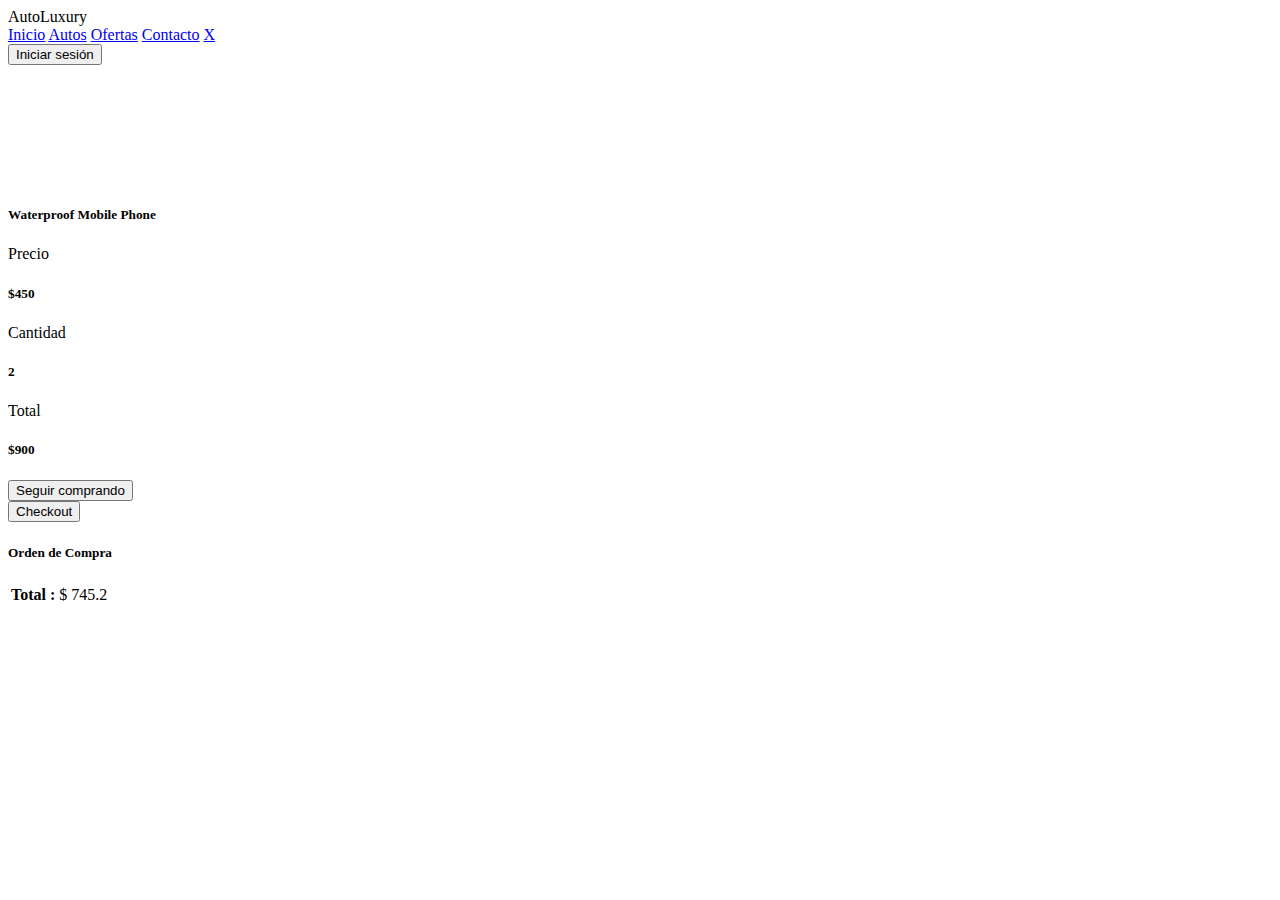
==== cart.html @ 0db0474b "facu" ====
<!DOCTYPE html>
<html lang="en">
 <head>
  <meta charset="UTF-8" />
  <meta name="viewport" content="width=device-width, initial-scale=1.0" />
  <title>Instrumentario</title>
  <link rel="icon" type="image/png" href="./assets/favicon.png" />
  <link
   href="https://cdn.jsdelivr.net/npm/bootstrap@5.0.2/dist/css/bootstrap.min.css"
   rel="stylesheet"
   integrity="sha384-EVSTQN3/azprG1Anm3QDgpJLIm9Nao0Yz1ztcQTwFspd3yD65VohhpuuCOmLASjC"
   crossorigin="anonymous"
  />
  <link rel="stylesheet" href="./styles.css" />
  <style>
   #cart .card .me-4 {
    width: 180px;
    overflow: hidden;
    height: 120px;
    display: flex;
    align-items: center;
    border-radius: 5px;
   }

   #cart .card .me-4 img {
    width: 100%;
   }
  </style>
 </head>
 <body id="cart">
  <header></header>
  <div class="container pt-4">
   <div class="row">
    <div class="col-xl-8" id="cards">
     <div class="card border shadow-none">
      <div class="card-body">
       <div class="d-flex align-items-start border-bottom pb-3">
        <div class="me-4">
         <img
          src="https://www.bootdey.com/image/380x380/008B8B/000000"
          alt=""
          class="avatar-lg rounded"
         />
        </div>
        <div class="flex-grow-1 overflow-hidden">
         <h5 class="text-truncate font-size-18">Waterproof Mobile Phone</h5>
         <div class="row">
          <div class="col-md-4">
           <div class="mt-3">
            <p class="text-muted mb-2">Precio</p>
            <h5 class="mb-0 mt-2">$450</h5>
           </div>
          </div>
          <div class="col-md-5">
           <div class="mt-3">
            <p class="text-muted mb-2">Cantidad</p>
            <h5 class="mb-0 mt-2">2</h5>
           </div>
          </div>
          <div class="col-md-3">
           <div class="mt-3">
            <p class="text-muted mb-2">Total</p>
            <h5>$900</h5>
           </div>
          </div>
         </div>
        </div>
       </div>
      </div>
     </div>
     <div class="row my-4">
      <div class="col-sm-6">
       <button class="btn">Seguir comprando</button>
      </div>
      <div class="col-sm-6">
       <div class="text-sm-end mt-2 mt-sm-0">
        <button id="btn-checkout" class="btn btn-success">Checkout</button>
       </div>
      </div>
     </div>
    </div>
    <div class="col-xl-4">
     <div class="mt-5 mt-lg-0">
      <div class="card border shadow-none">
       <div class="card-header bg-transparent border-bottom py-3 px-4">
        <h5 class="font-size-16 mb-0">Orden de Compra</h5>
       </div>
       <div class="card-body p-4 pt-2">
        <div class="table-responsive">
         <table class="table mb-0">
          <tbody>
           <tr class="bg-light">
            <th>Total :</th>
            <td class="text-end">
             <span class="fw-bold"> $ 745.2 </span>
            </td>
           </tr>
          </tbody>
         </table>
        </div>
       </div>
      </div>
     </div>
    </div>
   </div>
  </div>
  <script src="./navbar.js"></script>
 </body>
</html>
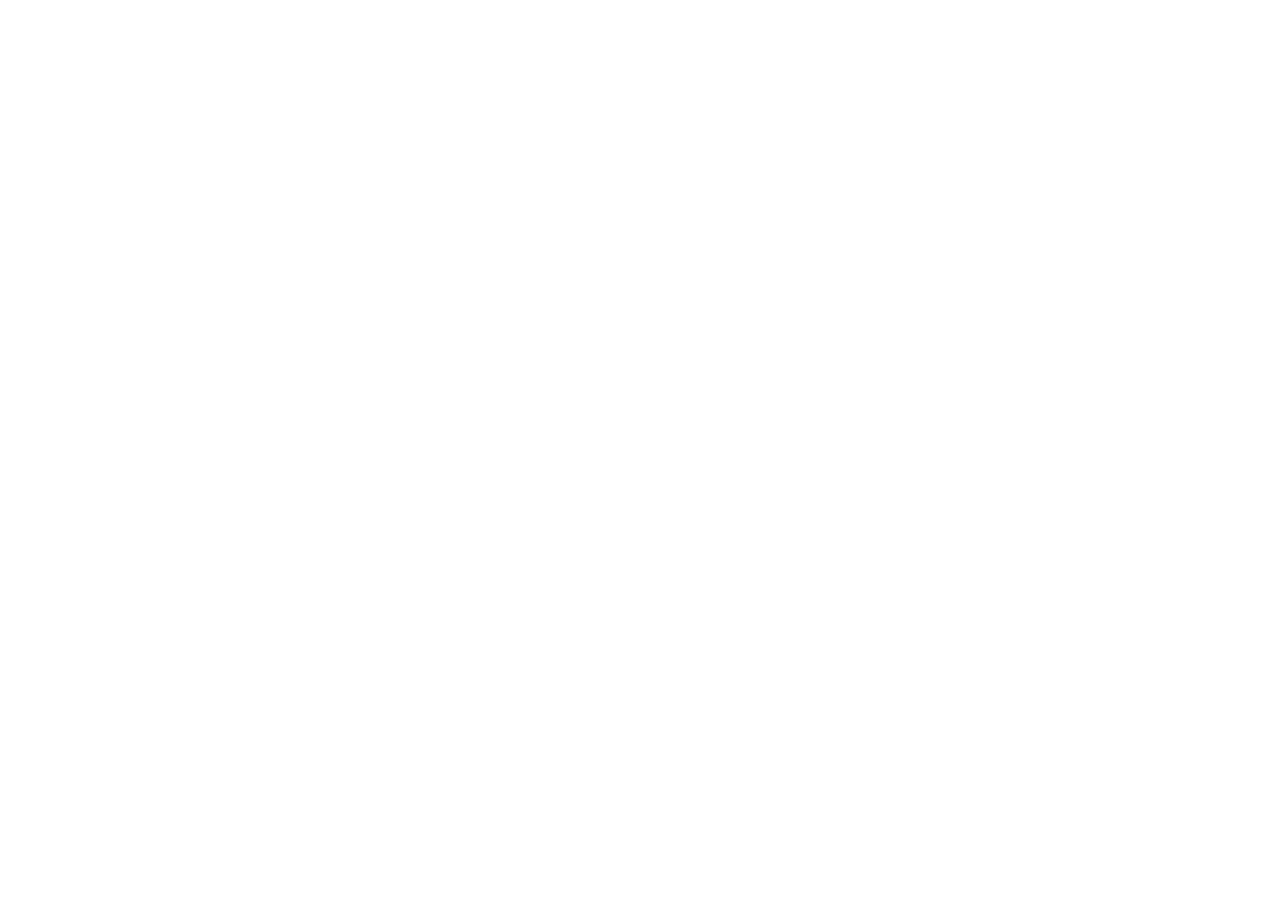
==== commit 3ecc96c9: "hola que tal" ====
--- a/cart.html
+++ b/cart.html
@@ -27,83 +27,5 @@
    }
   </style>
  </head>
- <body id="cart">
-  <header></header>
-  <div class="container pt-4">
-   <div class="row">
-    <div class="col-xl-8" id="cards">
-     <div class="card border shadow-none">
-      <div class="card-body">
-       <div class="d-flex align-items-start border-bottom pb-3">
-        <div class="me-4">
-         <img
-          src="https://www.bootdey.com/image/380x380/008B8B/000000"
-          alt=""
-          class="avatar-lg rounded"
-         />
-        </div>
-        <div class="flex-grow-1 overflow-hidden">
-         <h5 class="text-truncate font-size-18">Waterproof Mobile Phone</h5>
-         <div class="row">
-          <div class="col-md-4">
-           <div class="mt-3">
-            <p class="text-muted mb-2">Precio</p>
-            <h5 class="mb-0 mt-2">$450</h5>
-           </div>
-          </div>
-          <div class="col-md-5">
-           <div class="mt-3">
-            <p class="text-muted mb-2">Cantidad</p>
-            <h5 class="mb-0 mt-2">2</h5>
-           </div>
-          </div>
-          <div class="col-md-3">
-           <div class="mt-3">
-            <p class="text-muted mb-2">Total</p>
-            <h5>$900</h5>
-           </div>
-          </div>
-         </div>
-        </div>
-       </div>
-      </div>
-     </div>
-     <div class="row my-4">
-      <div class="col-sm-6">
-       <button class="btn">Seguir comprando</button>
-      </div>
-      <div class="col-sm-6">
-       <div class="text-sm-end mt-2 mt-sm-0">
-        <button id="btn-checkout" class="btn btn-success">Checkout</button>
-       </div>
-      </div>
-     </div>
-    </div>
-    <div class="col-xl-4">
-     <div class="mt-5 mt-lg-0">
-      <div class="card border shadow-none">
-       <div class="card-header bg-transparent border-bottom py-3 px-4">
-        <h5 class="font-size-16 mb-0">Orden de Compra</h5>
-       </div>
-       <div class="card-body p-4 pt-2">
-        <div class="table-responsive">
-         <table class="table mb-0">
-          <tbody>
-           <tr class="bg-light">
-            <th>Total :</th>
-            <td class="text-end">
-             <span class="fw-bold"> $ 745.2 </span>
-            </td>
-           </tr>
-          </tbody>
-         </table>
-        </div>
-       </div>
-      </div>
-     </div>
-    </div>
-   </div>
-  </div>
-  <script src="./navbar.js"></script>
- </body>
+<header></header>
 </html>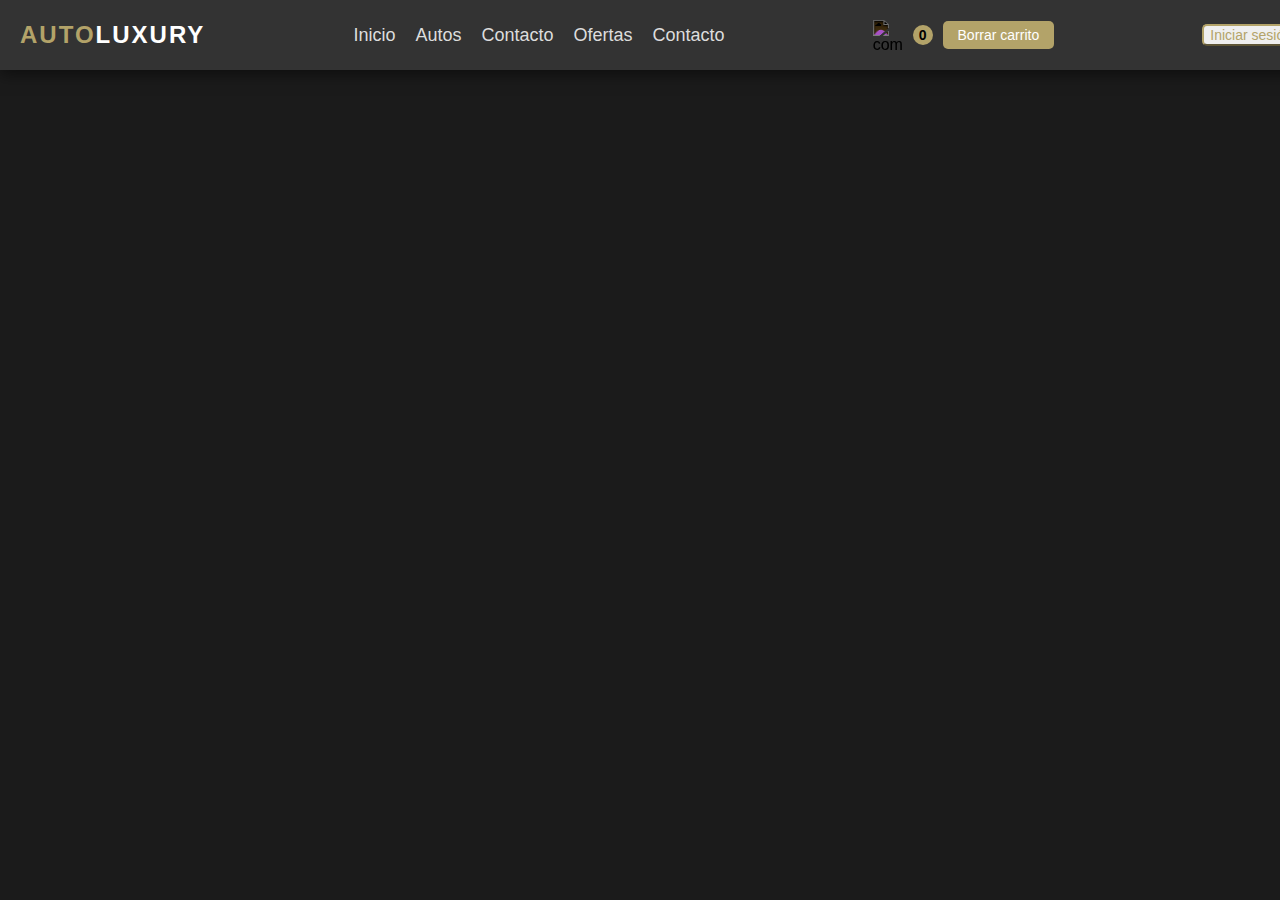
==== commit b6a50eaa: "final" ====
--- a/cart.html
+++ b/cart.html
@@ -3,29 +3,20 @@
  <head>
   <meta charset="UTF-8" />
   <meta name="viewport" content="width=device-width, initial-scale=1.0" />
-  <title>Instrumentario</title>
-  <link rel="icon" type="image/png" href="./assets/favicon.png" />
+  <title>indefinido</title>
+  <link rel="icon" type="image/png" href="" />
+  <link rel="stylesheet" href="/archivos.css/style.css">
   <link
    href="https://cdn.jsdelivr.net/npm/bootstrap@5.0.2/dist/css/bootstrap.min.css"
-   rel="stylesheet"
    integrity="sha384-EVSTQN3/azprG1Anm3QDgpJLIm9Nao0Yz1ztcQTwFspd3yD65VohhpuuCOmLASjC"
    crossorigin="anonymous"
   />
-  <link rel="stylesheet" href="./styles.css" />
-  <style>
-   #cart .card .me-4 {
-    width: 180px;
-    overflow: hidden;
-    height: 120px;
-    display: flex;
-    align-items: center;
-    border-radius: 5px;
-   }
-
-   #cart .card .me-4 img {
-    width: 100%;
-   }
-  </style>
  </head>
-<header></header>
+<body id = "cart">
+    <header></header>
+    <div class="compras"></div>
+</body>
+<script src="navbar.js"></script>
+<script src="cart.js"></script>
+<script type="text/javascript" src="https://cdn.jsdelivr.net/npm/toastify-js"></script>
 </html>--- a/archivos.css/style.css
+++ b/archivos.css/style.css
@@ -0,0 +1,553 @@
+/* General Body Styles */
+body {
+  margin: 0;
+  font-family: Arial, sans-serif;
+  background-color: #1b1b1b;
+  color: #fff;
+}
+
+/* Navbar General Styles */
+.navbar {
+  display: flex;
+  align-items: center;
+  justify-content: space-between;
+  padding: 20px;
+  background-color: #333;
+  box-shadow: 0 4px 15px rgba(0, 0, 0, 0.5);
+  position: relative;
+  width: 100%;
+  top: 0;
+  z-index: 10;
+  transition: background-color 0.4s ease;
+}
+
+/* Logo Styles */
+.navbar-logo {
+  font-size: 24px;
+  color: #fff;
+  text-transform: uppercase;
+  font-weight: bold;
+  cursor: pointer;
+  letter-spacing: 2px;
+  transition: transform 0.3s ease, color 0.3s ease;
+}
+
+.navbar-logo span {
+  color: #b3a369;
+}
+
+.navbar-logo:hover {
+  color: #b3a369;
+  transform: scale(1.1);
+}
+
+/* Navbar Menu Styles */
+.navbar-menu {
+  display: flex;
+  align-items: center;
+  gap: 20px;
+  position: relative;
+}
+
+.navbar-menu a {
+  color: #ddd;
+  text-decoration: none;
+  font-size: 18px;
+  position: relative;
+  transition: color 0.3s ease, transform 0.3s ease;
+}
+
+.navbar-menu a:hover {
+  color: #b3a369;
+  transform: scale(1.1);
+}
+
+/* Menú desplegable de "Categorias" */
+.navbar-menu .categorias {
+  list-style: none;
+  margin: 0;
+  padding: 0;
+  background-color: #444;
+  border-radius: 5px;
+  display: none;
+  position: absolute;
+  top: 100%;
+  left: 0;
+  box-shadow: 0 4px 10px rgba(0, 0, 0, 0.3);
+  z-index: 100;
+}
+
+.categorias li {
+  width: 150px;
+}
+
+.categorias li a {
+  display: block;
+  padding: 10px 15px;
+  color: #fff;
+  text-decoration: none;
+  font-size: 16px;
+  transition: background-color 0.3s ease;
+}
+
+.categorias li a:hover {
+  background-color: #555;
+  color: #b3a369;
+}
+
+/* Mostrar menú desplegable solo al pasar el mouse sobre "Autos" */
+.autos-link:hover + .categorias,
+.categorias:hover {
+  display: block;
+}
+
+/* Menú desplegable de "Contacto" */
+.navbar-menu .contacto-link {
+  position: relative;
+}
+
+.navbar-menu .contacto-categorias {
+  display: none;
+  position: absolute;
+  background-color: #444;
+  padding: 10px;
+  list-style: none;
+  margin-top: 5px;
+  border-radius: 5px;
+  z-index: 10;
+  left: 0;
+  width: max-content;
+}
+
+.navbar-menu .contacto-link:hover + .contacto-categorias,
+.contacto-categorias:hover {
+  display: block;
+}
+
+.navbar-menu .contacto-categorias li {
+  padding: 5px;
+}
+
+.navbar-menu .contacto-categorias li a {
+  color: #fff;
+  text-decoration: none;
+  font-size: 16px;
+}
+
+.navbar-menu .contacto-categorias li a:hover {
+  background-color: #555;
+  color: #b3a369;
+}
+
+/* Navbar Cart Styles */
+.navbar-cart {
+  display: flex;
+  align-items: center;
+  gap: 10px;
+  cursor: pointer;
+}
+
+.navbar-cart img {
+  width: 30px;
+  height: 30px;
+  filter: invert(1);
+  transition: transform 0.3s ease;
+}
+
+.navbar-cart img:hover {
+  transform: scale(1.2);
+}
+
+#cart-counter {
+  font-size: 14px;
+  background-color: #b3a369;
+  color: #000;
+  padding: 2px 6px;
+  border-radius: 50%;
+  font-weight: bold;
+}
+
+/* Botones */
+.btn {
+  font-size: 14px;
+  border-radius: 5px;
+  transition: background-color 0.3s ease, color 0.3s ease;
+}
+
+.btn-outline-success {
+  border-color: #b3a369;
+  color: #b3a369;
+}
+
+.btn-outline-success:hover {
+  background-color: #b3a369;
+  color: #222;
+}
+
+/* Estilos para la barra de carrito */
+.navbar-cart {
+  display: flex;
+  align-items: center;
+  gap: 10px;
+  cursor: pointer;
+}
+
+/* Imagen del carrito */
+.navbar-cart img {
+  width: 30px;
+  height: 30px;
+  filter: invert(1);
+  transition: transform 0.3s ease;
+}
+
+/* Cuando el ratón pasa por el carrito */
+.navbar-cart img:hover {
+  transform: scale(1.2);
+}
+
+/* Contador del carrito */
+#cart-counter {
+  font-size: 14px;
+  background-color: #b3a369;
+  color: #000;
+  padding: 2px 6px;
+  border-radius: 50%;
+  font-weight: bold;
+}
+
+/* Estilos para el botón de borrar carrito */
+.clear-cart-btn {
+  background-color: #b3a369;
+  border: none;
+  color: #fff;
+  padding: 6px 15px;
+  border-radius: 5px;
+  font-size: 14px;
+  cursor: pointer;
+  transition: background-color 0.3s ease;
+}
+
+.clear-cart-btn:hover {
+  background-color: #a08d3a;
+}
+
+
+
+
+
+
+
+
+/* Estilo general para las cards */
+.card {
+  background-color: #f9f9f9; /* Fondo suave, similar al color de una tarjeta */
+  border: 1px solid #ddd; /* Borde ligero */
+  border-radius: 8px;
+  box-shadow: 0 4px 8px rgba(0, 0, 0, 0.1); /* Sombra ligera para profundidad */
+  transition: all 0.3s ease-in-out; /* Transición suave para efectos */
+}
+
+/* Al pasar el mouse sobre la card */
+.card:hover {
+  box-shadow: 0 6px 12px rgba(0, 0, 0, 0.2); /* Sombra más fuerte al pasar el mouse */
+  transform: scale(1.05); /* Aumenta ligeramente el tamaño */
+}
+
+/* Estilo específico para las cards en el carrito */
+.cart-card {
+  background-color: #f0f0f0; /* Fondo gris suave para el carrito */
+  border: 1px solid #ccc; /* Borde más oscuro */
+  padding: 20px;
+  margin-bottom: 15px; /* Espacio entre las cards */
+}
+
+/* Agregar un fondo a las cards del carrito */
+.cart-card img {
+  max-width: 100%;
+  border-radius: 8px;
+}
+
+/* Texto de las cards */
+.cart-card .card-title {
+  font-size: 1.2em;
+  font-weight: bold;
+  color: #333; /* Texto oscuro */
+}
+
+/* Precio en el carrito */
+.cart-card .price {
+  font-size: 1.4em;
+  color: #e74c3c; /* Color rojo para el precio */
+  font-weight: bold;
+}
+
+/* Botón de eliminar o modificar en el carrito */
+.cart-card .btn {
+  background-color: #3498db;
+  color: white;
+  border: none;
+  padding: 8px 15px;
+  border-radius: 4px;
+  cursor: pointer;
+  transition: background-color 0.3s;
+}
+
+.cart-card .btn:hover {
+  background-color: #2980b9; /* Cambio de color al pasar el mouse */
+}
+
+
+
+
+.filtro{
+  display:none;
+}
+
+.carrito{
+  width: 25px;
+  height: 25px;
+}
+
+.Cargando{
+  
+.lds-facebook,
+.lds-facebook div {
+  box-sizing: border-box;
+}
+.lds-facebook {
+  display: inline-block;
+  position: relative;
+  width: 80px;
+  height: 80px;
+}
+.lds-facebook div {
+  display: inline-block;
+  position: absolute;
+  left: 8px;
+  width: 16px;
+  background: currentColor;
+  animation: lds-facebook 1.2s cubic-bezier(0, 0.5, 0.5, 1) infinite;
+}
+.lds-facebook div:nth-child(1) {
+  left: 8px;
+  animation-delay: -0.24s;
+}
+.lds-facebook div:nth-child(2) {
+  left: 32px;
+  animation-delay: -0.12s;
+}
+.lds-facebook div:nth-child(3) {
+  left: 56px;
+  animation-delay: 0s;
+}
+@keyframes lds-facebook {
+  0% {
+    top: 8px;
+    height: 64px;
+  }
+  50%, 100% {
+    top: 24px;
+    height: 32px;
+  }
+}
+}
+
+
+/* Estilo general del collage */
+.collage {
+  display: grid;
+  grid-template-columns: repeat(3, 1fr); /* Tres columnas */
+  gap: 20px; /* Espaciado entre imágenes */
+  width: 100%; /* Ocupa todo el ancho */
+  max-height: 400px; /* Controla el alto */
+  overflow: hidden;
+  position: relative;
+  margin-top: 20px; /* Espacio debajo del navbar */
+  border-radius: 15px; /* Bordes redondeados para las esquinas */
+}
+
+/* Estilo de cada imagen en el collage */
+.collage-item img {
+  width: 100%;
+  height: 100%;
+  object-fit: cover;
+  border-radius: 15px; /* Bordes redondeados */
+  box-shadow: 0 10px 25px rgba(0, 0, 0, 0.4); /* Sombra para profundidad */
+  transition: transform 0.5s ease, box-shadow 0.3s ease; /* Transiciones más suaves */
+}
+
+/* Efecto zoom y sombra al pasar el mouse */
+.collage-item img:hover {
+  transform: scale(1.1); /* Efecto de zoom al pasar el mouse */
+  box-shadow: 0 15px 30px rgba(0, 0, 0, 0.6); /* Aumenta la sombra */
+}
+
+/* Banner de novedad */
+.novedad-banner {
+  position: absolute;
+  bottom: 15px;
+  left: 15px;
+  background-color: rgba(255, 0, 0, 0.8); /* Fondo rojo para llamar la atención */
+  color: #fff;
+  padding: 12px 25px;
+  font-size: 28px;
+  font-weight: bold;
+  border-radius: 10px;
+  box-shadow: 0 4px 10px rgba(0, 0, 0, 0.5); /* Sombra para hacer que el banner resalte */
+  animation: fadeIn 1.5s ease-in-out; /* Animación para hacer que aparezca suavemente */
+}
+
+/* Animación de desvanecimiento del banner */
+@keyframes fadeIn {
+  0% {
+    opacity: 0;
+    transform: translateY(-20px);
+  }
+  100% {
+    opacity: 1;
+    transform: translateY(0);
+  }
+}
+
+/* Ajuste para móviles */
+@media (max-width: 768px) {
+  .collage {
+    grid-template-columns: 1fr; /* Una sola columna en pantallas pequeñas */
+    margin-top: 10px;
+  }
+
+  .novedad-banner {
+    font-size: 22px;
+    padding: 10px 20px;
+  }
+}
+
+
+
+
+
+
+
+
+/* Contenedor para el buscador centrado */
+.search-container {
+  display: flex;
+  justify-content: center; /* Centra el buscador horizontalmente */
+  align-items: center; /* Centra el buscador verticalmente */
+  margin-top: 100px; /* Aumenta el espacio entre el banner y el buscador */
+  position: relative;
+  z-index: 10;
+  height: auto; /* Ajusta la altura para el contenido */
+}
+
+/* Estilo del cuadro de entrada del buscador */
+.buscador {
+  width: 50%; /* Tamaño más pequeño del buscador */
+  padding: 12px 20px;
+  border-radius: 50px; /* Bordes redondeados */
+  background-color: #fff; /* Fondo blanco */
+  border: 2px solid #b3a369; /* Borde dorado */
+  font-size: 16px; /* Fuente más pequeña */
+  color: #333; /* Texto oscuro */
+  box-shadow: 0 10px 20px rgba(0, 0, 0, 0.2); /* Sombra más ligera */
+  transition: all 0.3s ease; /* Transición suave */
+  outline: none;
+}
+
+/* Efecto al pasar el mouse sobre el cuadro de búsqueda */
+.buscador:hover,
+.buscador:focus {
+  border-color: #d4b473; /* Cambio de color de borde */
+  box-shadow: 0 15px 25px rgba(0, 0, 0, 0.3); /* Aumento de sombra */
+  transform: scale(1.05); /* Efecto de zoom más sutil */
+}
+
+/* Estilo del texto del placeholder */
+.buscador::placeholder {
+  color: #888; /* Color sutil para el texto */
+  font-style: italic; /* Estilo de cursiva */
+}
+
+/* Estilos para el contenedor con imagen de fondo */
+.search-container {
+  background: url('https://i.pinimg.com/1200x/2c/1e/0e/2c1e0e17edcb355f6ba266dd226d0e98.jpg') no-repeat center center;
+  background-size: cover; /* Ajusta la imagen de fondo */
+  height: 600px; /* Ajusta la altura del contenedor */
+  border-radius: 15px; /* Bordes redondeados */
+  position: relative;
+  padding: 20px;
+  margin-top: 40px; /* Ajusta el margen superior para mayor separación */
+}
+
+/* Filtro oscuro en la imagen de fondo para resaltar el buscador */
+.search-container::before {
+  content: '';
+  position: absolute;
+  top: 0;
+  left: 0;
+  right: 0;
+  bottom: 0;
+  background: rgba(0, 0, 0, 0.4); /* Filtro oscuro semitransparente */
+  border-radius: 15px;
+  z-index: -1;
+}
+
+/* Ajustes para pantallas más pequeñas */
+@media (max-width: 768px) {
+  .buscador {
+    width: 80%; /* Hace el buscador un poco más grande en pantallas pequeñas */
+  }
+}
+
+
+/* Spinner principal */
+.spinner {
+  border: 8px solid transparent;
+  border-top: 8px solid #3498db; /* Color brillante */
+  border-radius: 50%;
+  width: 80px;
+  height: 80px;
+  animation: spin 1.5s ease-in-out infinite, pulse 1s ease-in-out infinite;
+  position: relative;
+  box-shadow: 0 0 15px rgba(52, 152, 219, 0.6); /* Sombra brillante */
+}
+
+/* Animación de rotación */
+@keyframes spin {
+  0% {
+    transform: rotate(0deg);
+  }
+  100% {
+    transform: rotate(360deg);
+  }
+}
+
+/* Efecto de pulso */
+@keyframes pulse {
+  0% {
+    transform: scale(1);
+    box-shadow: 0 0 15px rgba(52, 152, 219, 0.6);
+  }
+  50% {
+    transform: scale(1.1);
+    box-shadow: 0 0 25px rgba(52, 152, 219, 0.8);
+  }
+  100% {
+    transform: scale(1);
+    box-shadow: 0 0 15px rgba(52, 152, 219, 0.6);
+  }
+}
+
+/* Estilos de un spinner más grande */
+.spinner-large {
+  width: 120px;
+  height: 120px;
+  border-width: 10px;
+}
+
+/* Estilos de un spinner más pequeño */
+.spinner-small {
+  width: 50px;
+  height: 50px;
+  border-width: 6px;
+}
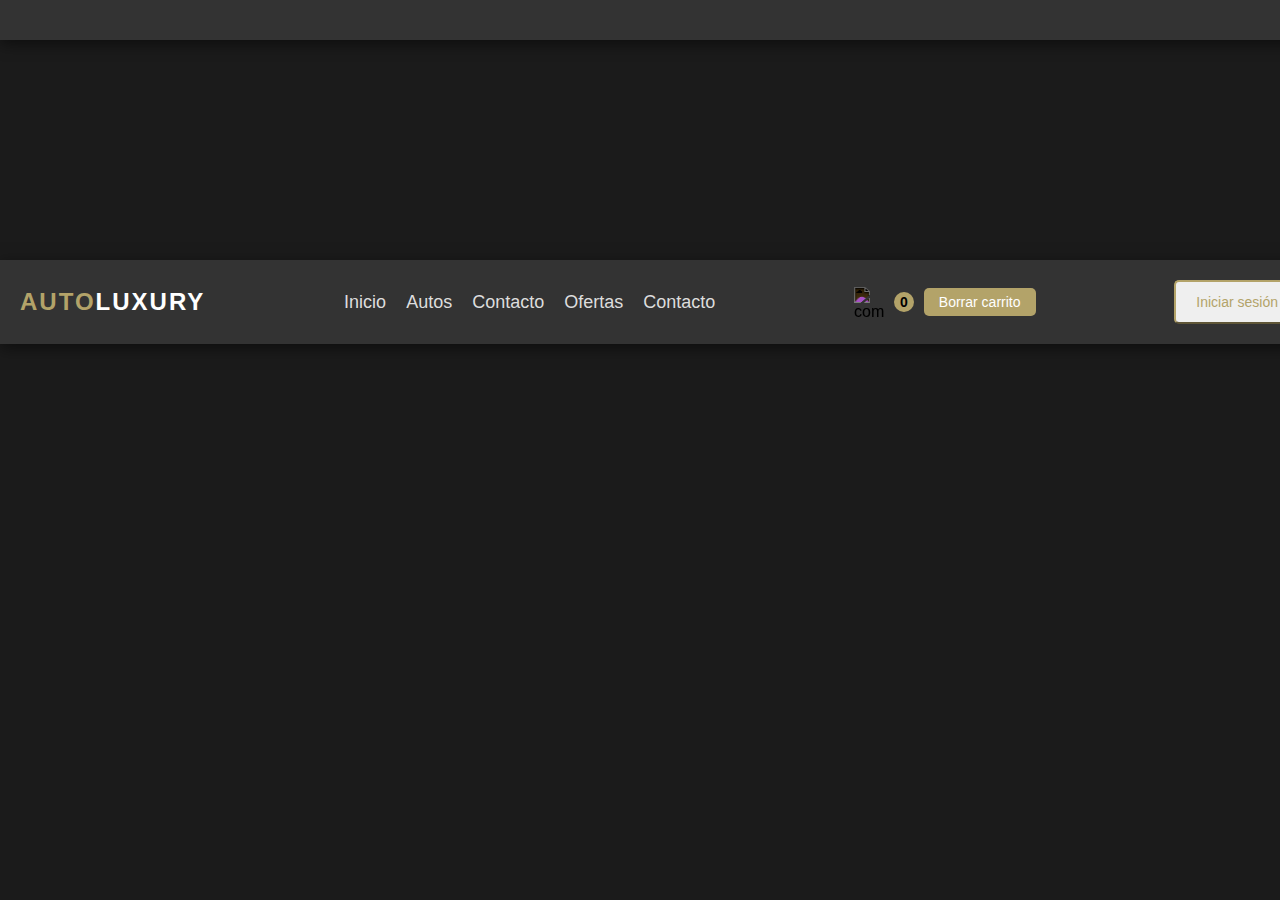
==== commit 3c982c80: "final" ====
--- a/cart.html
+++ b/cart.html
@@ -14,6 +14,7 @@
  </head>
 <body id = "cart">
     <header></header>
+    <div class=".container-navbar"></div>
     <div class="compras"></div>
 </body>
 <script src="navbar.js"></script>
--- a/archivos.css/style.css
+++ b/archivos.css/style.css
@@ -234,67 +234,6 @@
 
 
 
-
-
-
-
-/* Estilo general para las cards */
-.card {
-  background-color: #f9f9f9; /* Fondo suave, similar al color de una tarjeta */
-  border: 1px solid #ddd; /* Borde ligero */
-  border-radius: 8px;
-  box-shadow: 0 4px 8px rgba(0, 0, 0, 0.1); /* Sombra ligera para profundidad */
-  transition: all 0.3s ease-in-out; /* Transición suave para efectos */
-}
-
-/* Al pasar el mouse sobre la card */
-.card:hover {
-  box-shadow: 0 6px 12px rgba(0, 0, 0, 0.2); /* Sombra más fuerte al pasar el mouse */
-  transform: scale(1.05); /* Aumenta ligeramente el tamaño */
-}
-
-/* Estilo específico para las cards en el carrito */
-.cart-card {
-  background-color: #f0f0f0; /* Fondo gris suave para el carrito */
-  border: 1px solid #ccc; /* Borde más oscuro */
-  padding: 20px;
-  margin-bottom: 15px; /* Espacio entre las cards */
-}
-
-/* Agregar un fondo a las cards del carrito */
-.cart-card img {
-  max-width: 100%;
-  border-radius: 8px;
-}
-
-/* Texto de las cards */
-.cart-card .card-title {
-  font-size: 1.2em;
-  font-weight: bold;
-  color: #333; /* Texto oscuro */
-}
-
-/* Precio en el carrito */
-.cart-card .price {
-  font-size: 1.4em;
-  color: #e74c3c; /* Color rojo para el precio */
-  font-weight: bold;
-}
-
-/* Botón de eliminar o modificar en el carrito */
-.cart-card .btn {
-  background-color: #3498db;
-  color: white;
-  border: none;
-  padding: 8px 15px;
-  border-radius: 4px;
-  cursor: pointer;
-  transition: background-color 0.3s;
-}
-
-.cart-card .btn:hover {
-  background-color: #2980b9; /* Cambio de color al pasar el mouse */
-}
 
 
 
@@ -551,3 +490,195 @@
   height: 50px;
   border-width: 6px;
 }
+
+/* Modal de Orden */
+.order-modal {
+  position: fixed;
+  top: 0;
+  left: 0;
+  width: 100%;
+  height: 100%;
+  background-color: rgba(0, 0, 0, 0.7);
+  display: none;
+  align-items: center;
+  justify-content: center;
+  z-index: 1000;
+}
+
+.order-modal-content {
+  background-color: white;
+  padding: 30px;
+  border-radius: 10px;
+  width: 90%;
+  max-width: 600px;
+  box-shadow: 0 4px 8px rgba(0, 0, 0, 0.2);
+  max-height: 80%;
+  overflow-y: auto;
+}
+
+.close-modal {
+  font-size: 1.5em;
+  cursor: pointer;
+  position: absolute;
+  top: 10px;
+  right: 20px;
+}
+
+.card-selection {
+  display: flex;
+  gap: 15px;
+  margin-bottom: 15px;
+}
+
+.credit-card {
+  width: 100px;
+  height: 60px;
+  border-radius: 8px;
+  cursor: pointer;
+  transition: transform 0.3s ease, box-shadow 0.3s ease;
+}
+
+.credit-card.selected {
+  border: 2px solid #007bff; /* Marca la tarjeta seleccionada */
+  box-shadow: 0 4px 10px rgba(0, 123, 255, 0.5);
+}
+
+.credit-card:hover {
+  transform: scale(1.05);
+  box-shadow: 0 4px 8px rgba(0, 0, 0, 0.2);
+}
+
+input {
+  width: 100%;
+  padding: 12px;
+  margin: 10px 0;
+  border-radius: 5px;
+  border: 1px solid #ccc;
+  font-size: 16px;
+}
+
+button {
+  padding: 12px 20px;
+  font-size: 16px;
+  cursor: pointer;
+  border-radius: 5px;
+  width: 100%;
+}
+
+button[type="submit"] {
+  background-color: #28a745;
+  border: none;
+  color: white;
+  font-weight: bold;
+}
+
+button[type="submit"]:hover {
+  background-color: #218838;
+}
+
+button#cancel-order {
+  background-color: #dc3545;
+  border: none;
+  color: white;
+  font-weight: bold;
+}
+
+button#cancel-order:hover {
+  background-color: #c82333;
+}
+
+.compras {
+  padding-top: 60px;
+  margin-bottom: 80px;
+}
+
+h4 {
+  font-size: 18px;
+  color: #333;
+}
+
+.order-modal h3, .order-modal h4 {
+  text-align: center;
+}
+
+.order-modal-content input:focus {
+  outline: none;
+  border-color: #007bff;
+}
+
+.order-modal .success-message {
+  text-align: center;
+  background-color: #28a745;
+  color: white;
+  padding: 15px;
+  border-radius: 5px;
+  font-size: 18px;
+  margin-top: 20px;
+}
+
+/* Estilo para las cards */
+.card {
+  border-radius: 10px;
+  margin-bottom: 20px;
+  box-shadow: 0 4px 10px rgba(0, 0, 0, 0.1);
+  transition: transform 0.3s ease, box-shadow 0.3s ease;
+  overflow: hidden;
+}
+
+.card-body {
+  padding: 15px;
+}
+
+.card img {
+  width: 100%;
+  height: auto;
+  border-radius: 8px;
+  object-fit: cover;
+}
+
+.card .text-truncate {
+  font-size: 16px;
+  font-weight: bold;
+  color: #333;
+}
+
+.card h5 {
+  margin-top: 10px;
+  font-size: 18px;
+  color: #333;
+}
+
+.card p {
+  color: #777;
+}
+
+.card button {
+  width: auto;
+  padding: 8px 16px;
+  font-size: 14px;
+  border-radius: 5px;
+}
+
+.card button:hover {
+  transform: scale(1.05);
+}
+
+/* Ajuste para las columnas */
+@media (max-width: 768px) {
+  .compras {
+    padding-top: 30px;
+  }
+
+  .card {
+    margin: 15px 0;
+  }
+
+  .card-body {
+    padding: 10px;
+  }
+
+  .card img {
+    height: 150px;
+    object-fit: cover;
+  }
+}
